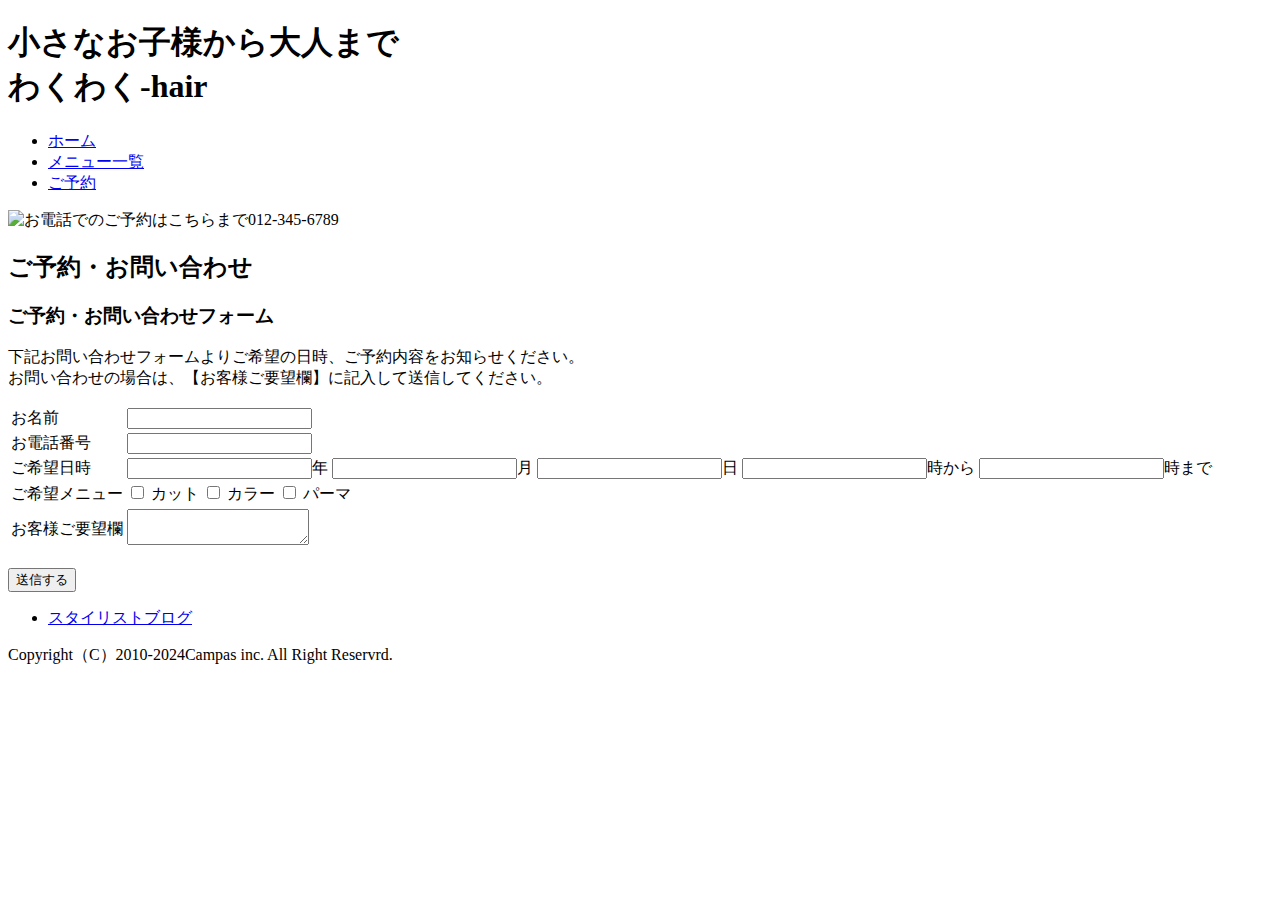
==== contact.html @ 08ed2bcd "Create contact.html" ====
<!DOCTYPE html>
<html lang="ja">


<head>
    <meta charset="UTF-8">
    <title>わくわくhair</title>
    <link rel="icon" type="image/png" href="images/ヘアサロンロゴ.png">
    <link rel="stylesheet" href="style copy.css" type="text/css" media="screen">

</head>


<body>

    <div id="wrapper">


        <!--ヘッダーここから-->
        <header>
            <h1>
                小さなお子様から大人まで<br>
                <span>わくわく-hair</span>
            </h1>

            <nav>
                <ul>
                    <li><a href="index オリ.html">ホーム</a></li>
                    <li><a href="menu オリ.html">メニュー一覧</a></li>
                    <li><a href="contact オリ.html">ご予約</a></li>
                </ul>
            </nav>

            <div class="clear"></div>

            <p id="nav_tel">
                <img src="images/tel_nav.jpg"alt=お電話でのご予約はこちらまで012-345-6789>
            </p>
        </header>
        <!--ヘッダーここまで-->

        <!--中見出しここから-->
        <h2 id="heading" class="box-shadow">
            ご予約・お問い合わせ
        </h2>
        <!--中見出しここまで-->

        <!--左ここから-->
        <div id="left" class="box-shadow">
            <h3>ご予約・お問い合わせフォーム</h3>
            <p id="contact_text">
                下記お問い合わせフォームよりご希望の日時、ご予約内容をお知らせください。<br>
                お問い合わせの場合は、【お客様ご要望欄】に記入して送信してください。
            </p>
            <form>
                <table>
                    <tr>
                        <td class="form_title">
                            <label for="form_name">お名前</label>
                        </td>
                        <td class="form_contents">
                            <input type="text" id="form_name">
                        </td>
                    </tr>

                    <tr>
                        <td class="form_title">
                            <label for="form_tel">お電話番号</label>
                        </td>
                        <td class="form_contents">
                            <input type="text" id="form_tel">
                        </td>
                    </tr>

                    <tr>
                        <td class="form_title">
                            <label for="form_time">ご希望日時</label>
                        </td>
                        <td class="form_contents">
                            <input type="text" class="form_time">年
                            <input type="text" class="form_time">月
                            <input type="text" class="form_time">日
                            <input type="text" class="form_time">時から
                            <input type="text" class="form_time">時まで
                        </td>
                    </tr>

                    <tr>
                        <td class="form_title">
                            <label for="form_menu">ご希望メニュー</label>
                        </td>
                        <td class="form_contents">
                            <input type="checkbox" id="form_cut" value="カット">
                            <label for="menu_cut">カット</label>

                            <input type="checkbox" id="form_color" value="カラー">
                            <label for="menu_color">カラー</label>

                            <input type="checkbox" id="form_perm" value="パーマ">
                            <label for="menu_perm">パーマ</label>
                        </td>
                    </tr>

                    <tr>
                        <td class="form_title">
                            <label for="form_textarea">お客様ご要望欄</label>
                        </td>
                        <td class="form_contents">
                            <textarea id="form_textarea"></textarea>
                        </td>
                    </tr>
                </table>
                <p id="submit">
                    <input type="submit" value="送信する">
                </p>
            </form>


        </div>
        <!--左ここまで-->

        <!--右ここから-->
        <div id="right">
            <ul>
                <!-- <li class="box-shadow"><a id="contact" href="#">ご予約・お問い合わせ</a></li> -->
                <li class="box-shadow"><a id="blog" href="#">スタイリストブログ</a></li>

            </ul>
        </div>
        <!--右ここまで-->

     <div class="clear"></div>


    </div>  <!--#wrapper-->

     <!--フッターここから-->
     <footer>
        <p>Copyright（C）2010-2024Campas inc. All Right Reservrd.</p>
     </footer>
     <!--フッターここまで-->


</body>



</html>
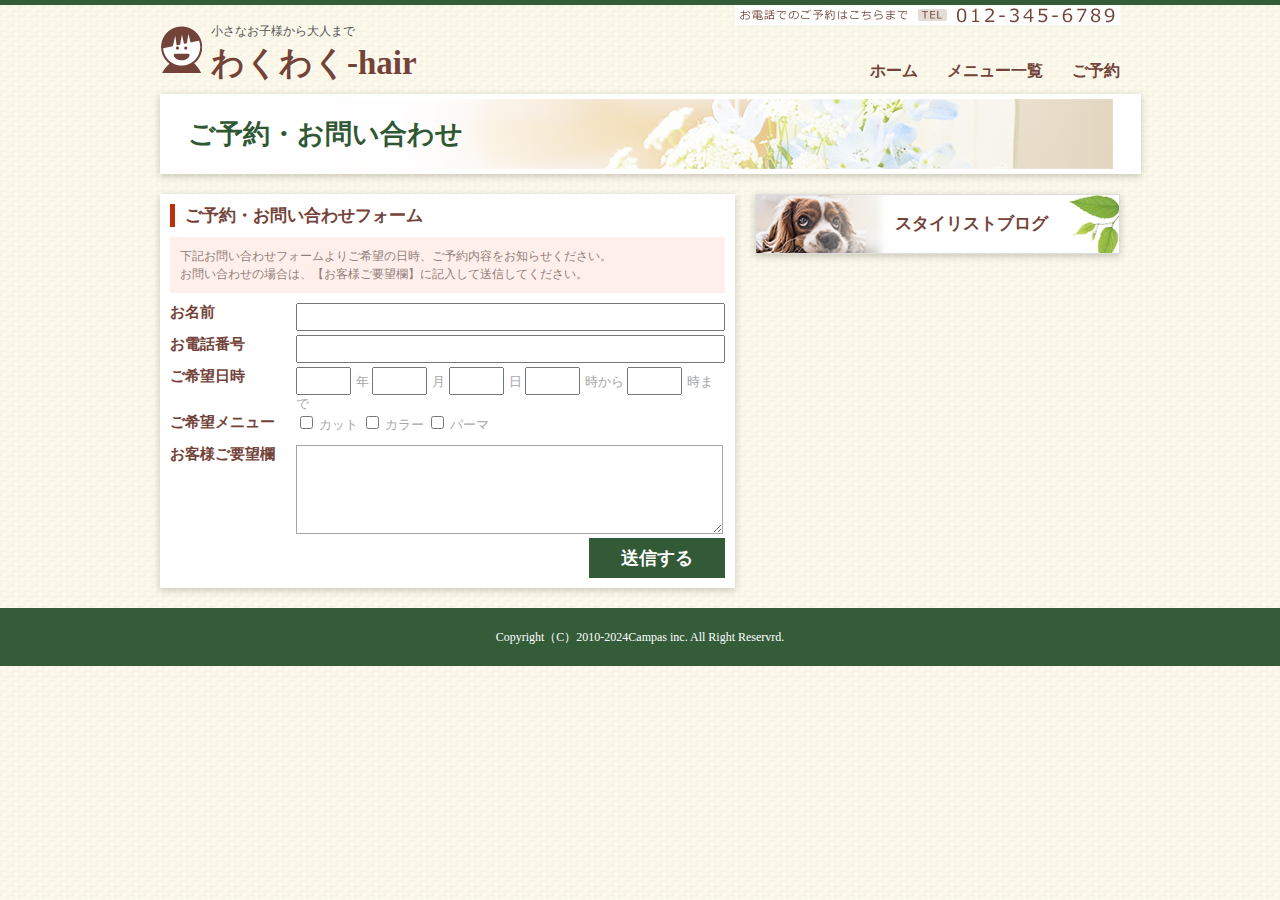
==== commit a7cc6361: "Update contact.html" ====
--- a/contact.html
+++ b/contact.html
@@ -25,9 +25,9 @@
 
             <nav>
                 <ul>
-                    <li><a href="index オリ.html">ホーム</a></li>
-                    <li><a href="menu オリ.html">メニュー一覧</a></li>
-                    <li><a href="contact オリ.html">ご予約</a></li>
+                    <li><a href="index.html">ホーム</a></li>
+                    <li><a href="menu.html">メニュー一覧</a></li>
+                    <li><a href="contact.html">ご予約</a></li>
                 </ul>
             </nav>
 
--- a/style copy.css
+++ b/style copy.css
@@ -0,0 +1,379 @@
+@charset "utf-8";
+
+/* ========================================
+    リセットcss
+========================================= */
+html, body, div, span, applet, object, iframe,
+h1, h2, h3, h4, h5, h6, p, blockquote, pre,
+a, abbr, acronym, address, big, cite, code,
+del, dfn, em, img, ins, kbd, q, s, samp,
+small, strike, strong, sub, sup, tt, var,
+b, u, i, center,
+dl, dt, dd, ol, ul, li,
+fieldset, form, label, legend,
+table, caption, tbody, tfoot, thead, tr, th, td,
+article, aside, canvas, details, embed,
+figure, figcaption, footer, header, hgroup,
+menu, nav, output, ruby, section, summary,
+time, mark, audio, video {
+	margin: 0;
+	padding: 0;
+	border: 0;
+	font-style:normal;
+	font-weight: normal;
+	font-size: 100%;
+	vertical-align: baseline;
+}
+article, aside, details, figcaption, figure,
+footer, header, hgroup, menu, nav, section {
+	display: block;
+}
+html{overflow-y: scroll;}
+blockquote, q {quotes: none;}
+blockquote:before, blockquote:after,q:before, q:after {content: ''; content: none;}
+input, textarea,{margin: 0; padding: 0;}
+ol, ul{list-style:none;}
+table{border-collapse: collapse; border-spacing:0;}
+caption, th{text-align: left;}
+a:focus {outline:none;}
+
+/* micro clearfix */
+.cf:before,
+.cf:after {
+    content: " ";
+    display: table;
+}
+.cf:after {clear: both;}
+.cf {*zoom: 1;}
+
+
+
+
+/* ========================================
+    レイアウト用
+========================================= */
+
+body{
+    background: url(images/bg.png);
+    border-top: 5px solid #345c39;
+    font-family: "メイリオ",Meiryo;
+}
+
+
+
+
+div#wrapper{
+    width: 960px;
+    margin: 0 auto;
+}
+
+.box-shadow{
+    box-shadow: 0 2px 7px rgba(83, 78, 61, 0.3);
+}
+/* ========================================
+  　ヘッダー用
+========================================= */
+
+@import url('https://fonts.googleapis.com/css2?family=Cherry+Swash&display=swap');
+
+header{
+    width: 960px;
+    height: 49px;
+    padding: 20px 0;
+    position: relative;
+
+}
+
+header h1{
+    font-size: 12px;
+    color: #555;
+    background: url(images/ヘアサロンロゴ.png) no-repeat;
+    padding-left:51px;
+    line-height: 1;
+    height: 49px;
+    float: left;
+    font-family: 'Cherry Swash', cursive;
+}
+
+header h1 span{
+    font-size:33px;
+    color: #734339;
+    font-weight: bold;
+    margin-top: 10px;
+    
+    display: inline-block;
+}
+
+header nav{
+    float: right;
+    margin-top: 36px;
+}
+
+header nav ul li{
+    float: left;
+    margin-left: 29px;
+}
+
+header nav ul li:hover{
+    background: url(images/navbar.png) no-repeat center bottom;
+    height: 36px;
+    display: inline-block;
+}
+
+
+header nav ul li a{
+    font-size: 16px;
+    font-weight: bold;
+    color: #734339;
+    text-decoration: none;
+    height: 26px;
+    display: inline-block;
+}
+
+header nav ul li:hover a{
+    color: #345c39;
+    border-bottom: 4px solid #345c39;
+}
+
+div.clear{
+    clear: both;
+}
+
+p#nav_tel{
+    position: absolute;
+    top: 0;
+    right:0;
+}
+
+
+
+/* ========================================
+    メイン画像用
+========================================= */
+div#mainimage{
+    width: 950px;
+    height: 290px;
+    margin: 20px 0 20px 0;
+    border: 5px solid #fff;
+
+}
+/* ========================================
+    コンテンツ（レフト）用
+========================================= */
+div#left{
+    width: 555px;
+    height: auto;
+    background-color: #fff;
+    float: left;
+    margin: 0 20px 0 0;
+
+    padding: 10px;
+}
+
+div#left h2,
+div#left h3{
+    font-size: 17px;
+    font-weight: bold;
+    color: #734339;
+    border-left:5px solid #ba3009;
+    padding-left:10px ;
+}
+
+div#left ul{
+    overflow: scroll;
+    width: 555px;
+    height: 145px;
+}
+
+div#left ul li {
+    font-size: 13px;
+    font-weight: normal;
+    color: #927e7a;
+    border-bottom: 1px dotted #d0d0d0;
+    line-height: 32px;
+}
+
+div#left ul li span{
+    font-size: 12px;
+    font-weight: normal;
+    color: #b5b3b3;
+    margin-right: 15px;
+}
+
+
+/* ========================================
+    サイド（ライト）用
+========================================= */
+div#right{
+    width: 365px;
+    height: 198px;
+    float: left;
+}
+
+div#right ul li{
+    line-height: 60px;
+    margin-bottom: 20px;
+}
+
+div#right ul li a{
+    width: 225px;
+    height: 60px;
+    display: block;
+    font-size: 17px;
+    font-weight: bold;
+    color: #734339;
+    text-decoration: none;
+    padding-left: 140px;
+}
+
+
+div#right ul li a#contact{
+    background: url(images/美容室バナー-1.jpg);
+    
+}
+
+div#right ul li a#blog{
+    background: url(images/美容室バナー2.jpg);
+    
+}
+div.clear{
+    clear: both;
+}
+
+
+/* ========================================
+    フッター用
+========================================= */
+footer{
+    width: 100%;
+    height: 58px;
+    background-color: #345c39;
+    margin-top: 20px;
+    font-size: 12px;
+    color: #fff;
+    text-align:center ;
+    line-height: 58px;
+}
+
+
+
+
+
+
+
+
+/* ========================================
+    メニュー一覧
+========================================= */
+
+h2#heading{
+    background: url(images/title.jpg);
+    width: 948px;
+    height: 70px;
+    border: 5px solid #fff;
+    margin-bottom: 20px;
+    font-size: 27px;
+    font-weight: bold;
+    color: #2f5734;
+    line-height: 70px;
+    padding-left: 23px;
+}
+
+div#left dl{
+    margin-top: 11px;
+}
+
+
+div#left dl dt{
+    font-size: 15px;
+    font-weight: normal;
+    color: #734339;
+
+}
+
+div#left dl dd{
+    font-size: 13px;
+    font-weight: normal;
+    color: #927e7a;
+    margin-left: 10px;
+    margin-bottom:20px ;
+}
+
+div#left dl dd:last-child{
+    margin-bottom:0 ;
+}
+
+
+
+
+
+/* ========================================
+    コンタクトページ
+========================================= */
+
+p#contact_text{
+    color: #927e7a;
+    font-size: 12px;
+    line-height: 18px;
+    background-color: #ffefea;
+    padding:10px;
+    margin-top: 10px;
+    margin-bottom: 10px;
+}
+
+td.form_title{
+    width: 131px;
+    height: 32px;
+    font-size: 15px;
+    color: #734339;
+    vertical-align: top;
+
+}
+
+td.form_title label{
+    font-weight: bold;
+}
+
+td.form_contents{
+    font-size:13px ;
+    color: #a6a6a6;
+}
+
+td.form_contents input#form_name,
+td.form_contents input#form_tel
+{
+    width: 421px;
+    height: 22px;
+}
+
+td.form_contents input.form_time{
+    width: 47px;
+    height: 22px;
+    margin-right: 5px;
+    display: inline-block;
+}
+
+td.form_contents textarea{
+    width: 421px;
+    height:83px ;
+    border: 1px solid #a6a6a6;
+}
+
+p#submit{
+    text-align: right;
+}
+
+p#submit input{
+    background-color: #325a37;
+    border: none;
+    font-size: 18px;
+    color: #fff;
+    font-weight: bold;
+    width:136px ;
+    height: 40px;
+}
+
+p#submit input:hover{
+    cursor:pointer;
+    opacity: 0.8;
+}
